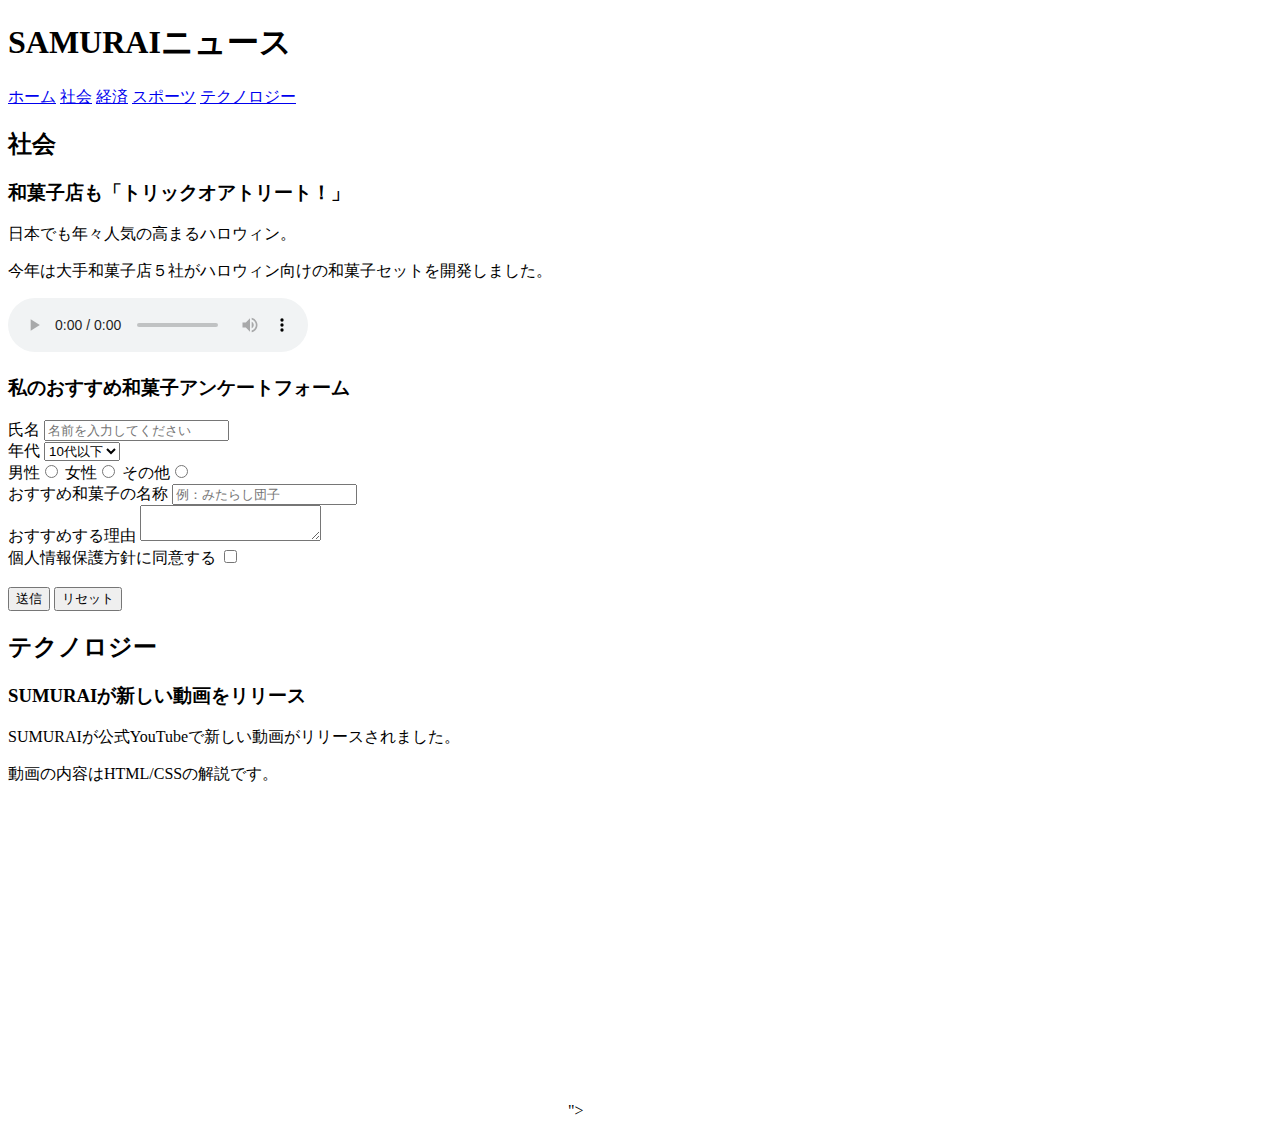
==== kadai-008/kadai_008.html @ 2affaac7 "Add files via upload" ====
<!DOCTYPE html>
<html>
<head>
    <title>８章課題</title>
    <meta name="description" content="このページは８章の課題です。">
    <meta charset="UTF-8">
</head>
<body>
    <header>
        <h1>SAMURAIニュース</h1>
        <nav>
            <a href="https://www.sejuku.net/">ホーム</a>
            <a href="https://www.sejuku.net/">社会</a>
            <a href="https://www.sejuku.net/">経済</a>
            <a href="https://www.sejuku.net/">スポーツ</a>
            <a href="https://www.sejuku.net/">テクノロジー</a>
        </nav>
    </header>
    <main>
        <article>
            <h2>社会</h2>
            <section>
                <h3>和菓子店も「トリックオアトリート！」</h3>
                <p>日本でも年々人気の高まるハロウィン。</p>
                <p>今年は大手和菓子店５社がハロウィン向けの和菓子セットを開発しました。</p>
                <audio src="C:\Users\oer3r\OneDrive\デスクトップ\samurai\kadai-008\ichi.mp3" controls></audio>
            </section>
            <section>
                <h3>私のおすすめ和菓子アンケートフォーム</h3>
                <form>
                    <label>氏名</label>
                    <input type="text" placeholder="名前を入力してください">
                    <br>
                    <label>年代</label>
                    <select>
                        <option>10代以下</option>
                        <option>20代</option>
                        <option>30代</option>
                        <option>40代以上</option>
                    </select>
                    <br>
                    <label>男性</label><input type="radio" name="gender">
                    <label>女性</label><input type="radio" name="gender">
                    <label>その他</label><input type="radio" name="gender">
                    <br>
                    <label>おすすめ和菓子の名称</label>
                    <input type="text" placeholder="例：みたらし団子">
                    <br>
                    <label>おすすめする理由</label>
                    <textarea></textarea>
                    <br>
                    <label>個人情報保護方針に同意する</label>
                    <input type="checkbox">
                    <br>
                    <br>
                    <input type="submit" value="送信">
                    <input type="reset" value="リセット">
                </form>
            </section>
        </article>
        <article>
            <h2>テクノロジー</h2>
            <section>
                <h3>SUMURAIが新しい動画をリリース</h3>
                <p>SUMURAIが公式YouTubeで新しい動画がリリースされました。</p>
                <p>動画の内容はHTML/CSSの解説です。</p>
                <iframe width="560" height="315" src="https://www.youtube.com/embed/2JLiGSUohEo?si=UViUAddQwxI6PIlU&amp;start=3" title="YouTube video player" frameborder="0" allow="accelerometer; autoplay; clipboard-write; encrypted-media; gyroscope; picture-in-picture; web-share" referrerpolicy="strict-origin-when-cross-origin" allowfullscreen></iframe>">
                </iframe>
            </section>
        </article>
    </main>
</body>
</html>
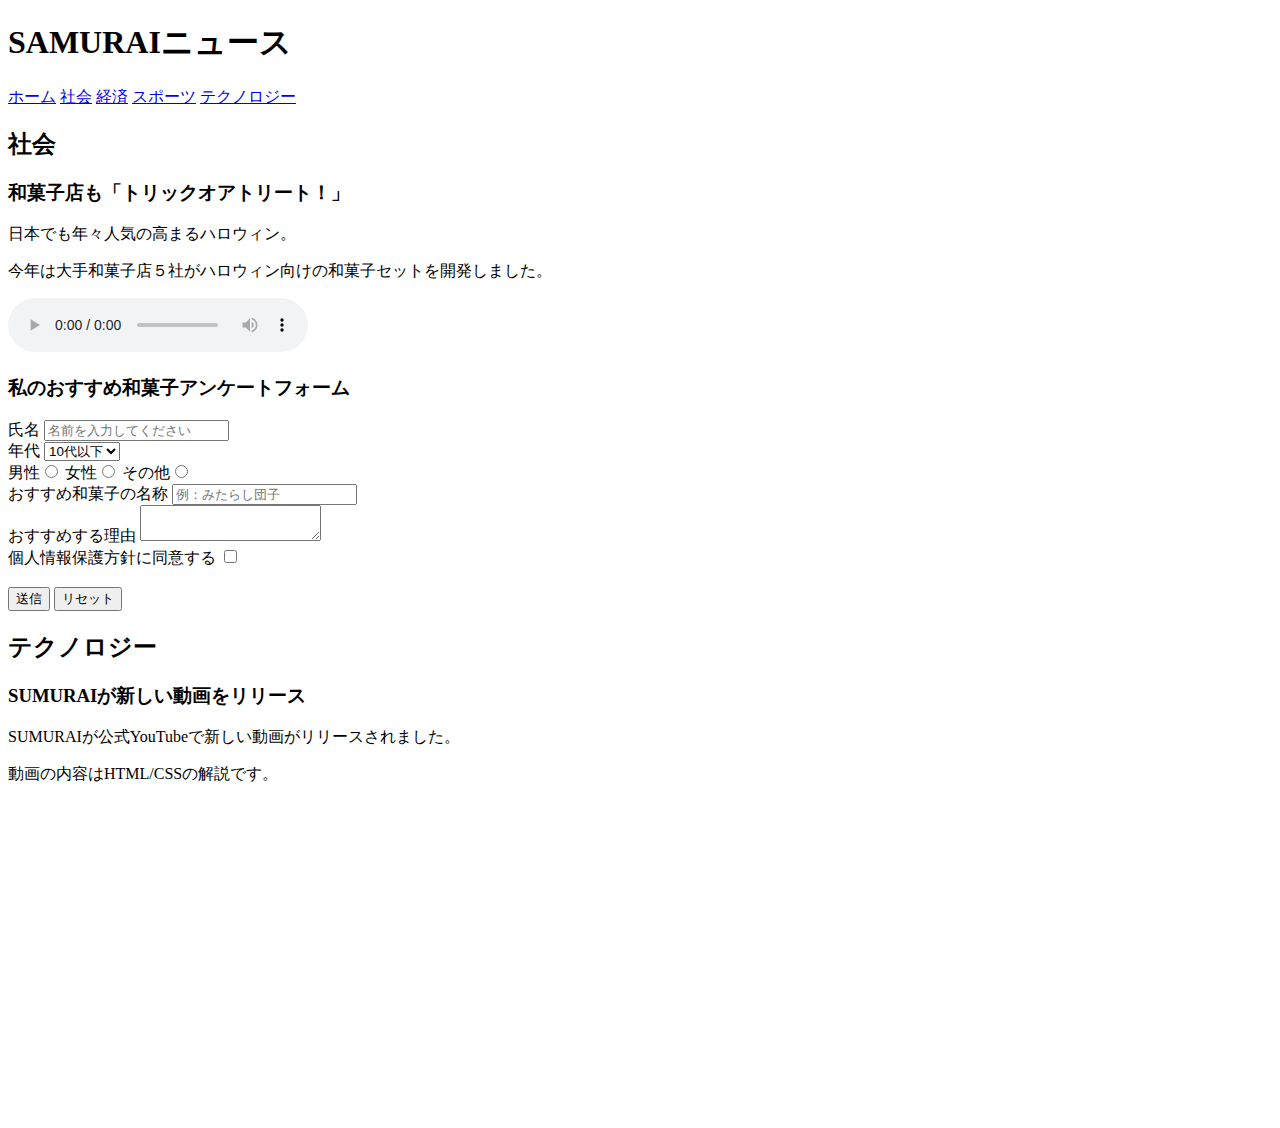
==== commit 16a1c4ac: "余計なテキストの削除" ====
--- a/kadai-008/kadai_008.html
+++ b/kadai-008/kadai_008.html
@@ -64,10 +64,10 @@
                 <h3>SUMURAIが新しい動画をリリース</h3>
                 <p>SUMURAIが公式YouTubeで新しい動画がリリースされました。</p>
                 <p>動画の内容はHTML/CSSの解説です。</p>
-                <iframe width="560" height="315" src="https://www.youtube.com/embed/2JLiGSUohEo?si=UViUAddQwxI6PIlU&amp;start=3" title="YouTube video player" frameborder="0" allow="accelerometer; autoplay; clipboard-write; encrypted-media; gyroscope; picture-in-picture; web-share" referrerpolicy="strict-origin-when-cross-origin" allowfullscreen></iframe>">
+                <iframe width="560" height="315" src="https://www.youtube.com/embed/2JLiGSUohEo?si=UViUAddQwxI6PIlU&amp;start=3" title="YouTube video player" frameborder="0" allow="accelerometer; autoplay; clipboard-write; encrypted-media; gyroscope; picture-in-picture; web-share" referrerpolicy="strict-origin-when-cross-origin" allowfullscreen></iframe>
                 </iframe>
             </section>
         </article>
     </main>
 </body>
-</html>+</html>
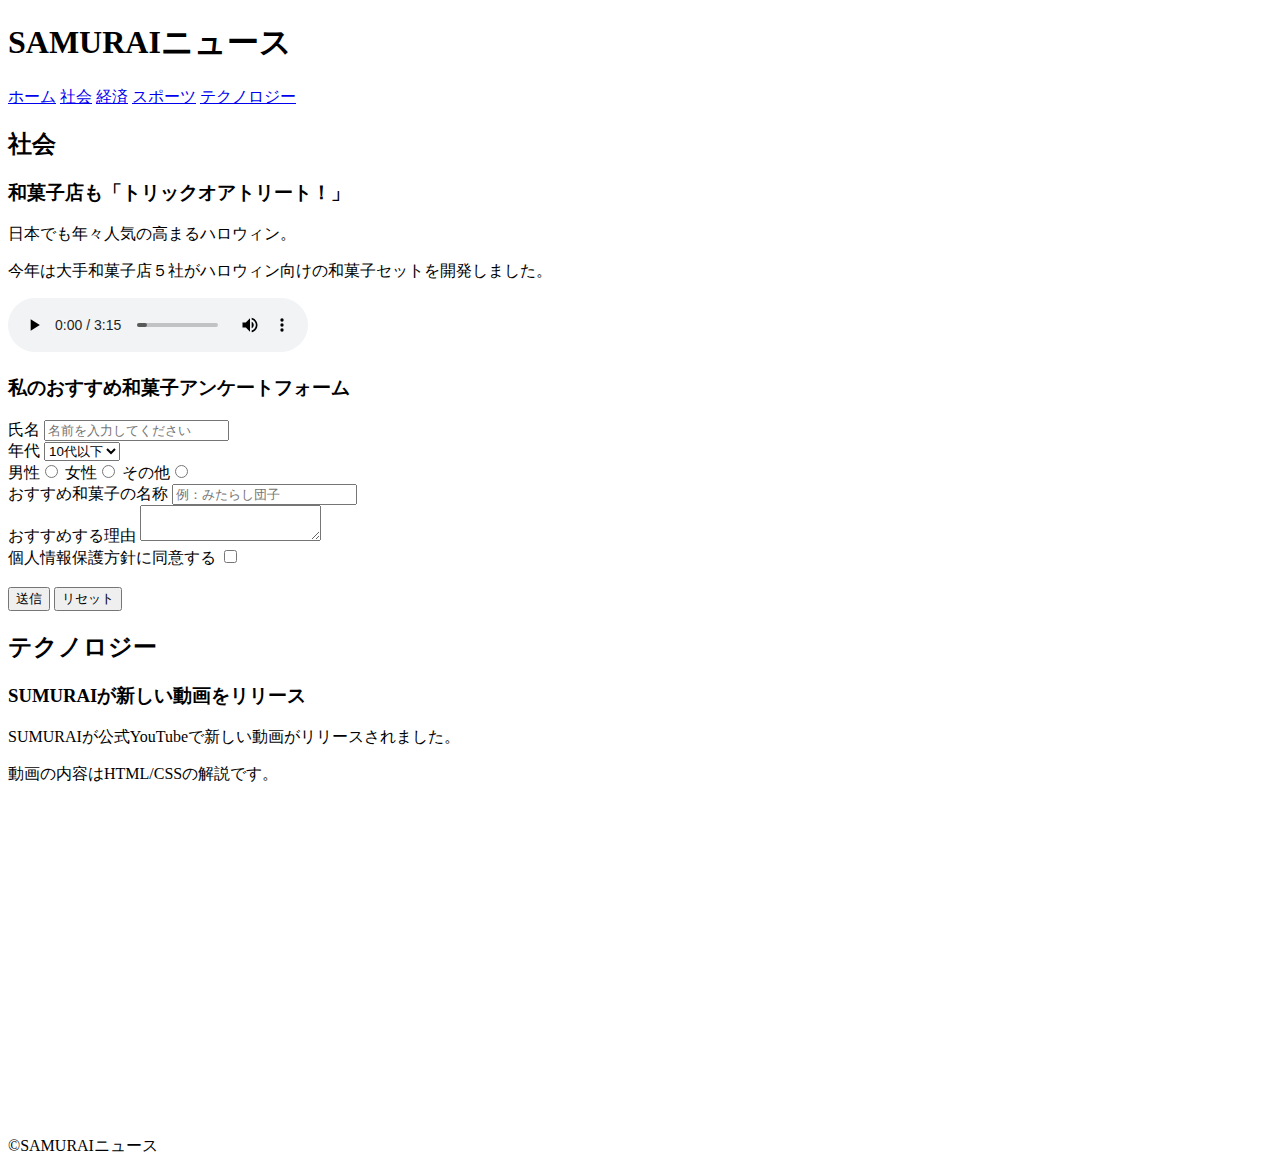
==== commit c46d3585: "Add files via upload" ====
--- a/kadai-008/kadai_008.html
+++ b/kadai-008/kadai_008.html
@@ -23,7 +23,7 @@
                 <h3>和菓子店も「トリックオアトリート！」</h3>
                 <p>日本でも年々人気の高まるハロウィン。</p>
                 <p>今年は大手和菓子店５社がハロウィン向けの和菓子セットを開発しました。</p>
-                <audio src="C:\Users\oer3r\OneDrive\デスクトップ\samurai\kadai-008\ichi.mp3" controls></audio>
+                <audio src="ichi.mp3" controls></audio>
             </section>
             <section>
                 <h3>私のおすすめ和菓子アンケートフォーム</h3>
@@ -69,5 +69,8 @@
             </section>
         </article>
     </main>
+    <footer>
+        <p>&copy;SAMURAIニュース</p>
+    </footer>
 </body>
-</html>
+</html>